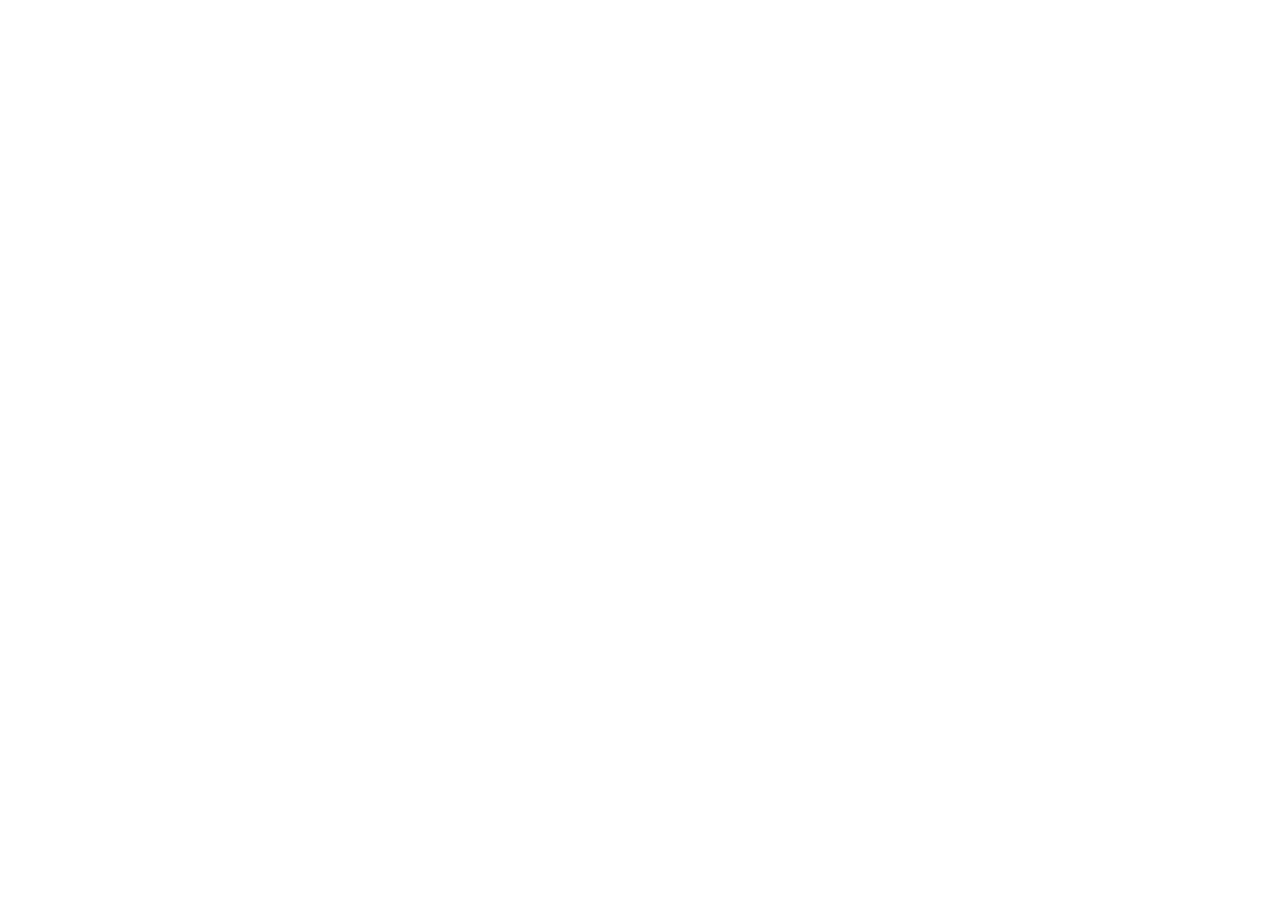
==== src/index.html @ c400c9de "Initial commit" ====
<!DOCTYPE html>
<html lang="en">
  <head>
    <meta charset="UTF-8" />
    <link rel="icon" type="image/svg+xml" href="/favicon.svg" />
    <meta name="viewport" content="width=device-width, initial-scale=1.0" />
    <title>Vanilla App Template</title>
    <link rel="stylesheet" href="./css/styles.css" />
  </head>
  <body>
    <load src="./partials/header.html" icon-path="img/sprite.svg#logo" />

    <main>
      <!-- Loads the specified .html file -->
      <load src="./partials/vite-promo.html" />
      <load src="./partials/badges.html" />
    </main>

    <load src="./partials/footer.html" />

    <script type="module" src="main.js"></script>
  </body>
</html>
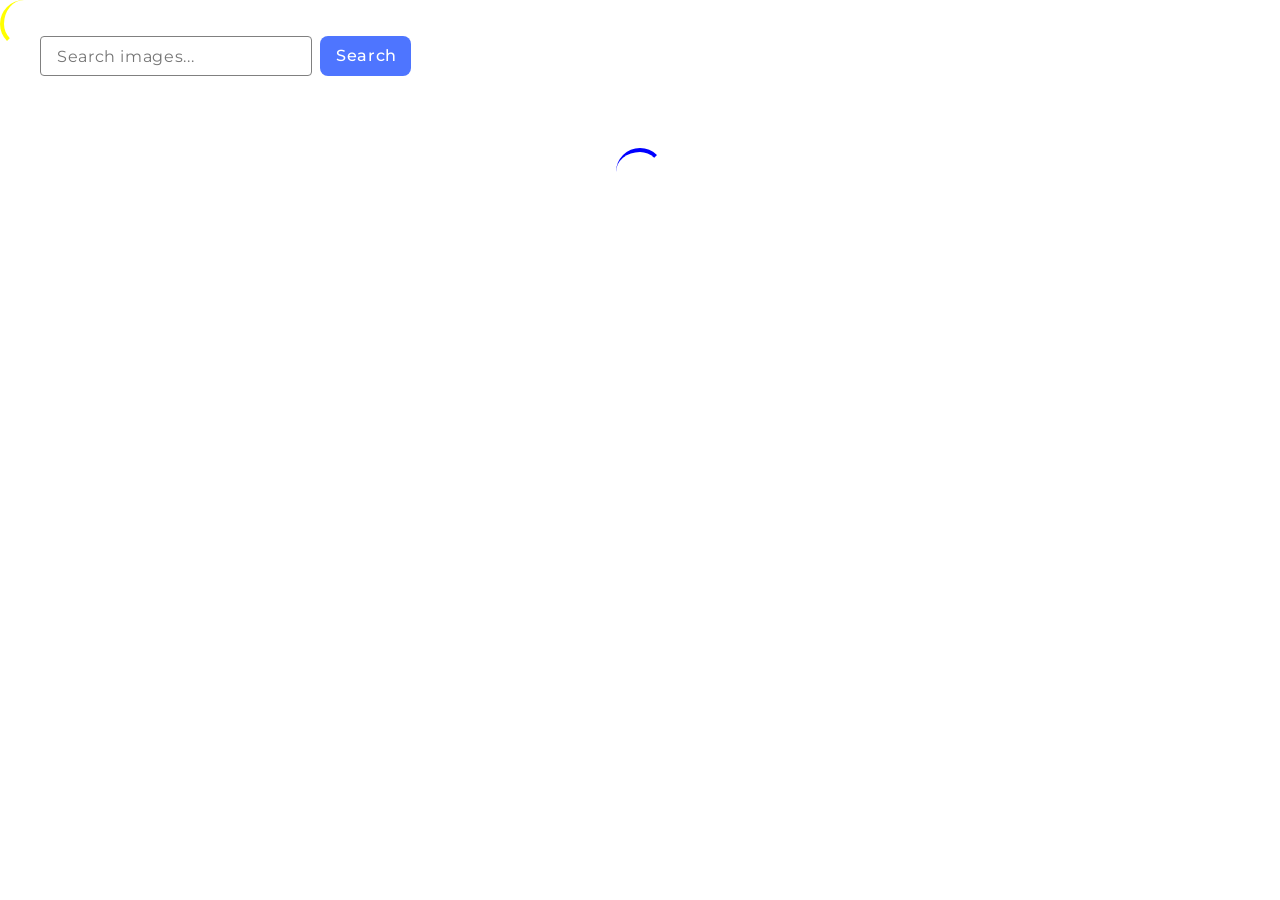
==== commit 81aeebd9: "add all" ====
--- a/src/index.html
+++ b/src/index.html
@@ -4,20 +4,30 @@
     <meta charset="UTF-8" />
     <link rel="icon" type="image/svg+xml" href="/favicon.svg" />
     <meta name="viewport" content="width=device-width, initial-scale=1.0" />
-    <title>Vanilla App Template</title>
+    <title>goit-js-hw-11</title>
+    <link rel="preconnect" href="https://fonts.googleapis.com" />
+    <link rel="preconnect" href="https://fonts.gstatic.com" crossorigin />
+    <link
+      href="https://fonts.googleapis.com/css2?family=Montserrat:wght@100..900&display=swap"
+      rel="stylesheet"
+    />
     <link rel="stylesheet" href="./css/styles.css" />
   </head>
   <body>
-    <load src="./partials/header.html" icon-path="img/sprite.svg#logo" />
-
-    <main>
-      <!-- Loads the specified .html file -->
-      <load src="./partials/vite-promo.html" />
-      <load src="./partials/badges.html" />
-    </main>
-
-    <load src="./partials/footer.html" />
-
-    <script type="module" src="main.js"></script>
+    <section class="gallery-section">
+        <form class="search-form">
+          <input
+            class="search-input"
+            type="text"
+            name="user_query"
+            placeholder="Search images..."
+            required
+          />
+          <button class="submit-btn" type="submit">Search</button>
+        </form>
+        <ul class="gallery"></ul>
+        <span class="loader"></span>
+    </section>
+    <script type="module" src="./main.js"></script>
   </body>
-</html>
+</html>
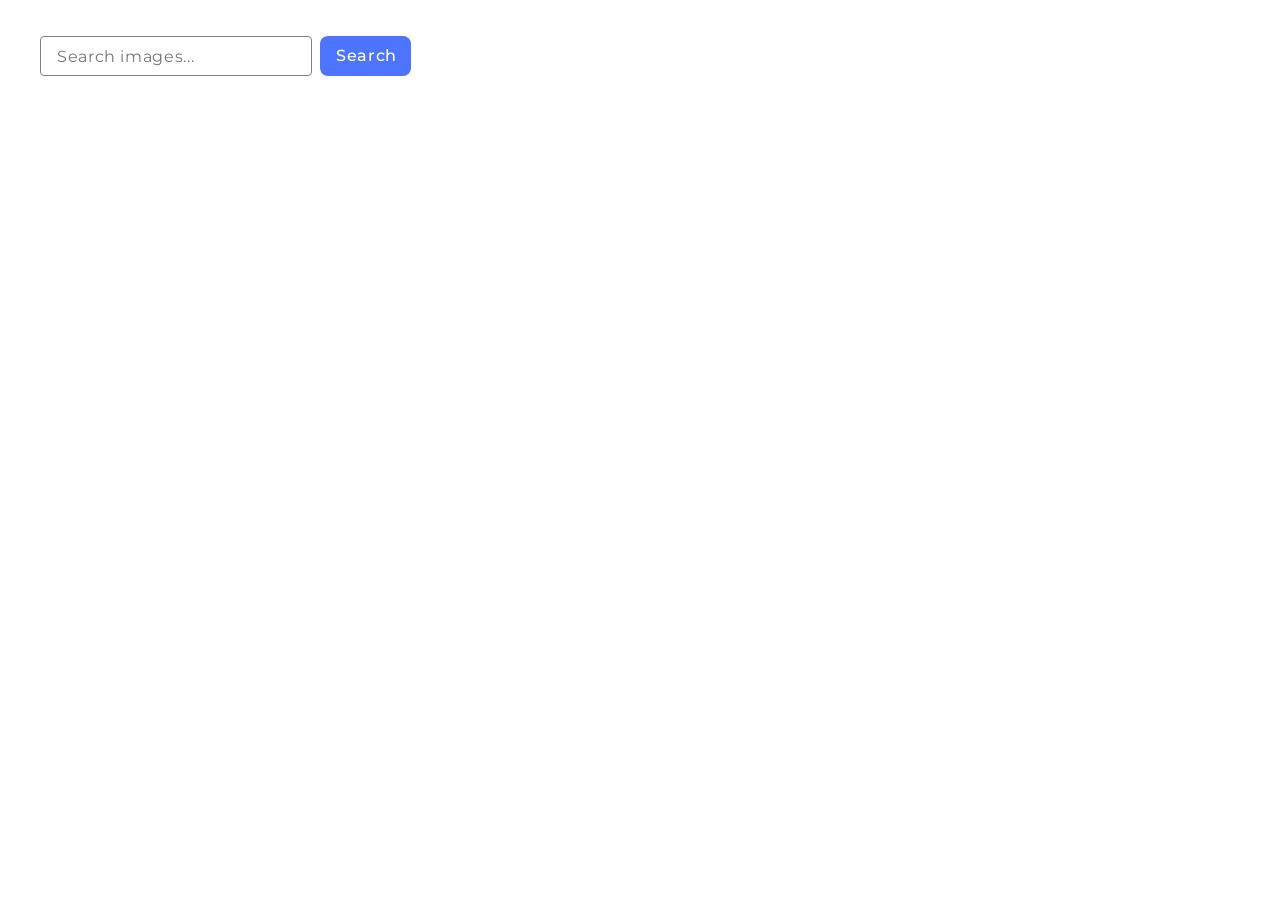
==== commit 7ebf8c77: "add all" ====
--- a/src/index.html
+++ b/src/index.html
@@ -30,4 +30,6 @@
     </section>
     <script type="module" src="./main.js"></script>
   </body>
-</html>+</html>
+
+
